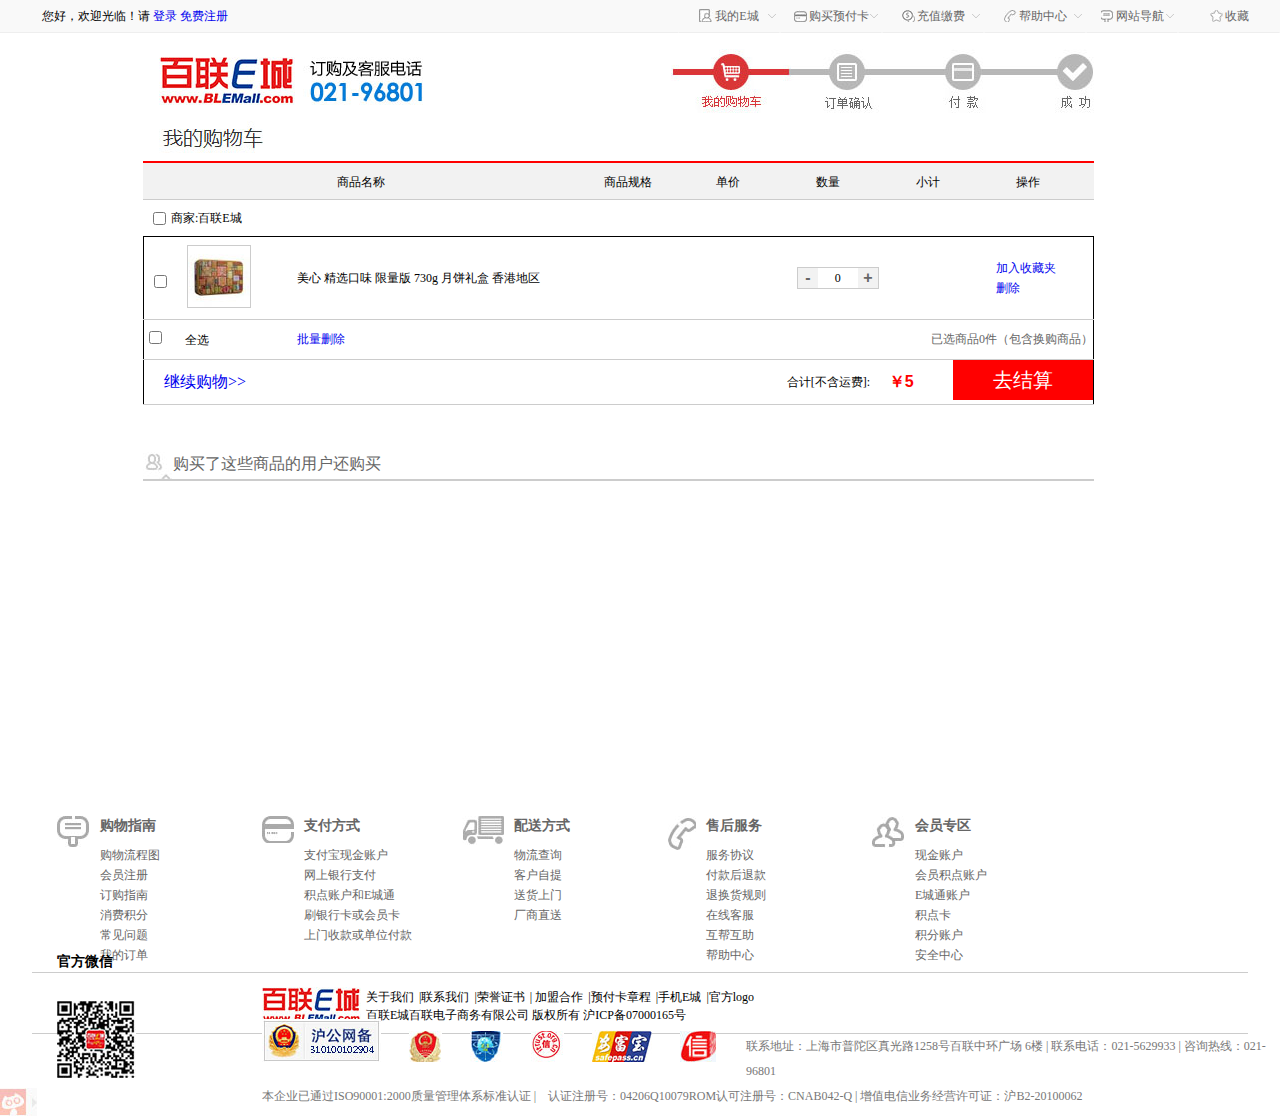
==== src/html/cart.html @ 0d522315 "第九次,所有静态完成" ====
<!DOCTYPE html>
<html lang="en">
<head>
    <meta charset="UTF-8">
    <title>Title</title>
    <link type="text/css" rel="stylesheet" href="../css/cart-main.css"/>
</head>
<body>
    <div id="header">
    <span>您好，欢迎光临！请</span>
    <a href="login.html">登录</a>
    <a href="register.html">免费注册</a>
    <ul>
        <li><img src="../images/index/header-mine.jpg"/><a href="#">我的E城</a>
            <dl>
                <dd><a href="#">我的订单</a></dd>
                <dd><a href="#">我的评价</a></dd>
                <dd><a href="#">我的积分</a></dd>
                <dd><a href="#">我的收藏</a></dd>
                <dd><a href="#">我的优惠劵</a></dd>
            </dl>
        </li>
        <li><img src="../images/index/header-buy.jpg"/><a href="#">购买预付卡</a></li>
        <li><img src="../images/index/header-recharge.jpg"/><a href="#">充值缴费</a>
            <dl>
                <dd><a href="#">手机充值</a></dd>
                <dd><a href="#">其他缴费</a></dd>
                <dd><a href="#">游戏点卡</a></dd>
                <dd><a href="#">水电煤缴费</a></dd>
            </dl>
        </li>
        <li><img src="../images/index/header-help.jpg"/><a href="#">帮助中心</a></li>
        <li class="header-nav"><img src="../images/index/header-nav.jpg"/><a href="#">网站导航</a>
            <dl>
                <dd><a href="#">安付宝网</a></dd>
                <dd><a href="#">第一医药</a></dd>
                <dd><a href="#">OK会员卡专区</a></dd>
                <dd><a href="#">百联集团官网</a></dd>
            </dl>
        </li>
        <li class="li6"><img src="../images/index/header-collect.jpg"/><a href="#">收藏</a></li>
    </ul>
</div>
    <div id="main">
        <img src="../images/cart/cart-logo.jpg"/>
        <ul class="title">
            <li class="li1">商品名称</li>
            <li>商品规格</li>
            <li>单价</li>
            <li>数量</li>
            <li>小计</li>
            <li>操作</li>
        </ul>
        <p><input type="checkbox"/>商家:百联E城</p>
        <table>
            <tr class="tr1">
                <td class="img"><input type="checkbox"/><img src="../images/product/product1-small.jpg"/></td>
                <td class="name">美心 精选口味 限量版 730g 月饼礼盒 香港地区</td>
                <td></td>
                <td class="price"></td>
                <td class="num">
                    <div>
                        <button class="reduce">-</button>
                        <div class="txt">0</div>
                        <button class="add">+</button>
                    </div>
                </td>
                <td class="sum"></td>
                <td>
                    <a href="#">加入收藏夹</a>
                    <a href="#">删除</a>
                </td>
            </tr>
            <tr class="last">
                <td><input type="checkbox"/> 全选</td>
                <td><a href="#">批量删除</a></td>
                <td colspan="5" class="right">已选商品<span>0</span>件（包含换购商品）</td>
            </tr>
            <tr class="cart">
                <td colspan="4" class="shop"><a href="#">继续购物>></a></td>
                <td>合计[不含运费]:</td>
                <td colspan="2" class="sum">
                    ￥<span>5</span>
                    <button>去结算</button>
                </td>
            </tr>
        </table>
        <h3>购买了这些商品的用户还购买</h3>
    </div>
    <div id="bottom">
        <div class="friendlyLink">
            <ul>
                <li><img src="../images/index/friendlyLink1.jpg"/></li>
                <li>
                    <h3><a href="#">购物指南</a></h3>
                    <p><a href="#">购物流程图</a></p>
                    <p><a href="#">会员注册</a></p>
                    <p><a href="#">订购指南</a></p>
                    <p><a href="#">消费积分</a></p>
                    <p><a href="#">常见问题</a></p>
                    <p><a href="#">我的订单</a></p>
                </li>
            </ul>
            <ul class="big">
                <li><img src="../images/index/friendlyLink2.jpg"/></li>
                <li>
                    <h3><a href="#">支付方式</a></h3>
                    <p><a href="#">支付宝现金账户</a></p>
                    <p><a href="#">网上银行支付</a></p>
                    <p><a href="#">积点账户和E城通</a></p>
                    <p><a href="#">刷银行卡或会员卡</a></p>
                    <p><a href="#">上门收款或单位付款</a></p>
                </li>
            </ul>
            <ul>
                <li><img src="../images/index/friendlyLink3.jpg"/></li>
                <li>
                    <h3><a href="#">配送方式</a></h3>
                    <p><a href="#">物流查询</a></p>
                    <p><a href="#">客户自提</a></p>
                    <p><a href="#">送货上门</a></p>
                    <p><a href="#">厂商直送</a></p>
                </li>
            </ul>
            <ul>
                <li><img src="../images/index/friendlyLink4.jpg"/></li>
                <li>
                    <h3><a href="#">售后服务</a></h3>
                    <p><a href="#">服务协议</a></p>
                    <p><a href="#">付款后退款</a></p>
                    <p><a href="#">退换货规则</a></p>
                    <p><a href="#">在线客服</a></p>
                    <p><a href="#">互帮互助</a></p>
                    <p><a href="#">帮助中心</a></p>
                </li>
            </ul>
            <ul>
                <li><img src="../images/index/friendlyLink5.jpg"/></li>
                <li>
                    <h3><a href="#">会员专区</a></h3>
                    <p><a href="#">现金账户</a></p>
                    <p><a href="#">会员积点账户</a></p>
                    <p><a href="#">E城通账户</a></p>
                    <p><a href="#">积点卡</a></p>
                    <p><a href="#">积分账户</a></p>
                    <p><a href="#">安全中心</a></p>
                </li>
            </ul>
            <ul class="last">
                <h3>官方微信</h3>
                <img src="../images/index/QRcode.jpg"/>
            </ul>
        </div>
        <div class="final">
            <div class="div1">
                <img src="../images/index/bottom-logo.jpg"/>
                <ul class="ul">
                    <li><a href="#">关于我们</a>|<a href="#">联系我们</a>|<a href="#">荣誉证书</a>|
                        <a href="#">加盟合作</a>|<a href="#">预付卡章程</a>|<a href="#">手机E城</a>|<a href="#">官方logo</a>
                    </li>
                    <li>百联E城百联电子商务有限公司 版权所有 沪ICP备07000165号</li>
                </ul>
                <ul class="ul2">
                    <li>
                        <a href="#"><img src="../images/index/bottom1.jpg"/></a>
                        <a href="#"><img src="../images/index/bottom2.jpg"/></a>
                        <a href="#"><img src="../images/index/bottom3.jpg"/></a>
                        <a href="#"><img src="../images/index/bottom4.jpg"/></a>
                        <a href="#"><img src="../images/index/bottom5.jpg"/></a>
                        <a href="#"><img src="../images/index/bottom6.jpg"/></a>
                    </li>
                </ul>
            </div>
            <p>联系地址：上海市普陀区真光路1258号百联中环广场 6楼 | 联系电话：021-5629933 | 咨询热线：021-96801</p>
            <p>本企业已通过ISO90001:2000质量管理体系标准认证 |　认证注册号：04206Q10079ROM认可注册号：CNAB042-Q |
                增值电信业务经营许可证：沪B2-20100062
            </p>
        </div>
        <img src="../images/index/bottom-btn.jpg"/>
    </div>
</body>
</html>
<script src="../js/jquery-1.8.3.js"></script>
<script src="../js/lib/jquery.cookie.js"></script>
<script src="../js/common.js"></script>
<script src="../js/cart.js"></script>
---- src/css/cart-main.css ----
* {
  margin: 0;
  padding: 0; }

ul li {
  list-style: none; }

img {
  border: none; }

a {
  text-decoration: none; }

body {
  font-size: 12px; }

#header {
  width: 100%;
  height: 32px;
  background: #f9f9f9;
  border-bottom: 1px solid #eee;
  line-height: 32px; }
  #header span {
    width: 108px;
    margin-left: 42px; }
  #header ul {
    height: 32px;
    display: inline-block;
    float: right;
    position: relative;
    z-index: 10; }
    #header ul li {
      width: 100px;
      float: left;
      height: 32px;
      border-left: 1px solid #f9f9f9;
      border-right: 1px solid #f9f9f9;
      border-bottom: 1px solid #eee;
      text-align: center;
      background: #f9f9f9 url("../images/index/arrow-bottom.png") no-repeat center right; }
      #header ul li:hover {
        background: #fff url("../images/index/arrow-top.png") no-repeat center right; }
      #header ul li img {
        position: relative;
        top: 2px;
        margin-right: 2px; }
      #header ul li a {
        color: #666; }
        #header ul li a:hover {
          color: red; }
      #header ul li dl {
        display: none;
        width: 90px; }
        #header ul li dl dd {
          background: #fff; }
          #header ul li dl dd:hover {
            background: #e8e8e8; }
    #header ul .header-nav {
      width: 90px; }
    #header ul .li6 {
      background-image: none;
      background: none; }
      #header ul .li6:hover {
        background: none; }

#main {
  height: 743px;
  padding-left: 143px; }
  #main .title {
    width: 951px;
    height: 36px;
    border-top: 2px solid red;
    border-bottom: 1px solid #ccc;
    background: #f2f2f2;
    overflow: hidden; }
    #main .title li {
      width: 100px;
      float: left;
      line-height: 39px;
      text-align: center; }
    #main .title .li1 {
      width: 435px; }
  #main p {
    height: 36px;
    line-height: 36px;
    padding-left: 10px; }
    #main p input {
      position: relative;
      top: 3px;
      margin-right: 5px; }
  #main table {
    width: 951px;
    border-collapse: collapse;
    border: 1px solid #000;
    padding-left: 10px; }
    #main table tr {
      width: 951px;
      height: 83px;
      border-bottom: 1px solid #ccc; }
    #main table .tr1 {
      overflow: hidden; }
      #main table .tr1 input {
        position: relative;
        bottom: 20px;
        margin-left: 10px;
        margin-right: 20px; }
      #main table .tr1 td {
        width: 100px; }
        #main table .tr1 td a {
          display: block;
          margin-left: 5px;
          line-height: 20px; }
      #main table .tr1 img {
        border: 1px solid #ccc; }
      #main table .tr1 .img {
        width: 150px; }
      #main table .tr1 .name {
        width: 280px; }
      #main table .tr1 .num {
        width: 80px;
        padding: 0 10px; }
        #main table .tr1 .num div {
          border: 1px solid #ccc;
          height: 20px; }
        #main table .tr1 .num button {
          display: inline-block;
          width: 20px;
          height: 20px;
          border: none;
          cursor: pointer;
          font: bold 16px/20px "arial";
          color: #666;
          background: #f2f2f2; }
        #main table .tr1 .num .txt {
          border: none;
          width: 40px;
          height: 20px;
          line-height: 20px;
          text-align: center; }
        #main table .tr1 .num .add, #main table .tr1 .num .reduce, #main table .tr1 .num .txt {
          float: left; }
    #main table .last {
      height: 40px;
      botder-bottom: none; }
      #main table .last input {
        margin-left: 5px;
        margin-right: 20px; }
      #main table .last td {
        width: 100px; }
      #main table .last .right {
        text-align: right;
        color: #666; }
    #main table .cart {
      height: 44px; }
      #main table .cart .shop {
        text-indent: 20px;
        font-size: 16px; }
      #main table .cart .sum {
        font: bold 16px/44px "arial";
        color: red; }
        #main table .cart .sum span {
          display: inline-block;
          width: 20px;
          height: 25px; }
        #main table .cart .sum button {
          float: right;
          width: 140px;
          height: 40px;
          border: none;
          background: red;
          line-height: 40px;
          text-align: center;
          color: #fff;
          font-size: 20px; }
  #main h3 {
    width: 951px;
    text-indent: 30px;
    margin-top: 44px;
    border-bottom: 2px solid #ccc;
    height: 30px;
    font: normal 16px/30px "arial";
    color: #666;
    background: url("../images/cart/h3.jpg") no-repeat 0 3px; }

#bottom {
  width: 100%;
  height: 340px; }
  #bottom .friendlyLink {
    height: 156px;
    margin: 0 32px;
    border-bottom: 1px solid #ccc;
    padding-left: 25px;
    padding-top: 40px; }
    #bottom .friendlyLink h3 {
      margin-bottom: 10px; }
    #bottom .friendlyLink ul {
      width: 145px;
      height: 136px;
      float: left;
      margin-right: 60px; }
    #bottom .friendlyLink ul li {
      float: left;
      margin-right: 10px; }
      #bottom .friendlyLink ul li p {
        line-height: 20px; }
    #bottom .friendlyLink a {
      color: #666; }
      #bottom .friendlyLink a:hover {
        color: red; }
    #bottom .friendlyLink .big {
      width: 200px;
      margin-right: 0; }
    #bottom .friendlyLink .last img {
      margin-top: 20px; }
  #bottom .final {
    height: 115px; }
    #bottom .final p {
      margin-left: 32px;
      line-height: 25px;
      color: #777; }
  #bottom .div1 {
    height: 46px;
    margin: 0 32px;
    border-bottom: 1px solid #ccc;
    padding-left: 13px;
    padding-top: 14px; }
    #bottom .div1 ul, #bottom .div1 img {
      float: left;
      margin-right: 5px; }
    #bottom .div1 .ul {
      margin-right: 165px; }
      #bottom .div1 .ul img {
        margin-right: 10px; }
      #bottom .div1 .ul li a {
        line-height: 20px;
        padding-right: 5px;
        color: #000; }
        #bottom .div1 .ul li a:hover {
          color: red; }
    #bottom .div1 .ul2 a {
      display: inline-block;
      margin-right: 20px;
      position: relative;
      bottom: 5px; }

/*# sourceMappingURL=cart-main.css.map */
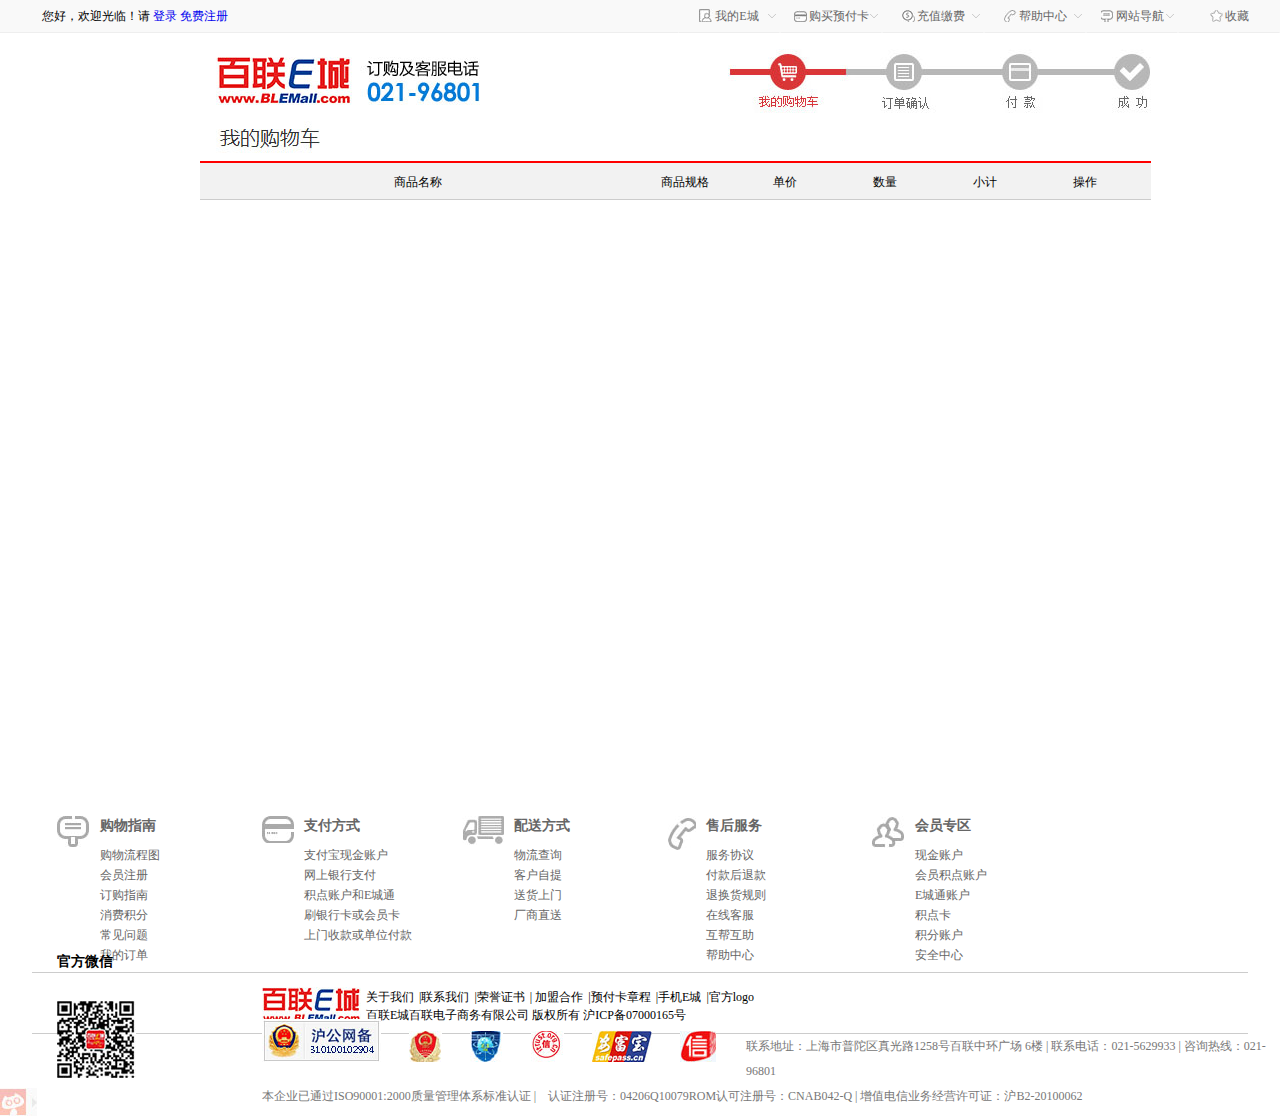
==== commit 6a957fef: "第十次" ====
--- a/src/html/cart.html
+++ b/src/html/cart.html
@@ -51,28 +51,28 @@
             <li>小计</li>
             <li>操作</li>
         </ul>
-        <p><input type="checkbox"/>商家:百联E城</p>
-        <table>
+        <p class="car"><input type="checkbox" class="all"/>商家:百联E城</p>
+        <table class="car">
             <tr class="tr1">
-                <td class="img"><input type="checkbox"/><img src="../images/product/product1-small.jpg"/></td>
-                <td class="name">美心 精选口味 限量版 730g 月饼礼盒 香港地区</td>
+                <td class="img"><input type="checkbox"/><img/></td>
+                <td class="name"></td>
                 <td></td>
                 <td class="price"></td>
                 <td class="num">
                     <div>
                         <button class="reduce">-</button>
-                        <div class="txt">0</div>
+                        <div class="txt"></div>
                         <button class="add">+</button>
                     </div>
                 </td>
                 <td class="sum"></td>
                 <td>
                     <a href="#">加入收藏夹</a>
-                    <a href="#">删除</a>
+                    <a href="#" class="remove">删除</a>
                 </td>
             </tr>
             <tr class="last">
-                <td><input type="checkbox"/> 全选</td>
+                <td><input type="checkbox" class="all"/> 全选</td>
                 <td><a href="#">批量删除</a></td>
                 <td colspan="5" class="right">已选商品<span>0</span>件（包含换购商品）</td>
             </tr>
@@ -80,12 +80,13 @@
                 <td colspan="4" class="shop"><a href="#">继续购物>></a></td>
                 <td>合计[不含运费]:</td>
                 <td colspan="2" class="sum">
-                    ￥<span>5</span>
+                    ￥<span></span>
                     <button>去结算</button>
                 </td>
             </tr>
         </table>
-        <h3>购买了这些商品的用户还购买</h3>
+        <a href="index.html" class="none"><img src="../images/cart/none.png"/></a>
+        <h3 class="car">购买了这些商品的用户还购买</h3>
     </div>
     <div id="bottom">
         <div class="friendlyLink">
@@ -180,7 +181,7 @@
     </div>
 </body>
 </html>
-<script src="../js/jquery-1.8.3.js"></script>
+<script src="../js/lib/jquery-1.8.3.js"></script>
 <script src="../js/lib/jquery.cookie.js"></script>
 <script src="../js/common.js"></script>
 <script src="../js/cart.js"></script>--- a/src/css/cart-main.css
+++ b/src/css/cart-main.css
@@ -13,6 +13,12 @@
 
 body {
   font-size: 12px; }
+
+.ui-autocomplete-category {
+  font-weight: bold;
+  padding: .2em .4em;
+  margin: .8em 0 .2em;
+  line-height: 1.5; }
 
 #header {
   width: 100%;
@@ -65,7 +71,7 @@
 
 #main {
   height: 743px;
-  padding-left: 143px; }
+  padding-left: 200px; }
   #main .title {
     width: 951px;
     height: 36px;
@@ -88,6 +94,8 @@
       position: relative;
       top: 3px;
       margin-right: 5px; }
+  #main .car {
+    display: none; }
   #main table {
     width: 951px;
     border-collapse: collapse;
@@ -139,11 +147,13 @@
           text-align: center; }
         #main table .tr1 .num .add, #main table .tr1 .num .reduce, #main table .tr1 .num .txt {
           float: left; }
+      #main table .tr1 .price {
+        text-align: center; }
     #main table .last {
       height: 40px;
       botder-bottom: none; }
       #main table .last input {
-        margin-left: 5px;
+        margin-left: 10px;
         margin-right: 20px; }
       #main table .last td {
         width: 100px; }
@@ -151,7 +161,9 @@
         text-align: right;
         color: #666; }
     #main table .cart {
-      height: 44px; }
+      height: 44px;
+      background: #ccc;
+      border-bottom: 1px solid #000; }
       #main table .cart .shop {
         text-indent: 20px;
         font-size: 16px; }
@@ -172,6 +184,8 @@
           text-align: center;
           color: #fff;
           font-size: 20px; }
+  #main .none {
+    display: none; }
   #main h3 {
     width: 951px;
     text-indent: 30px;
